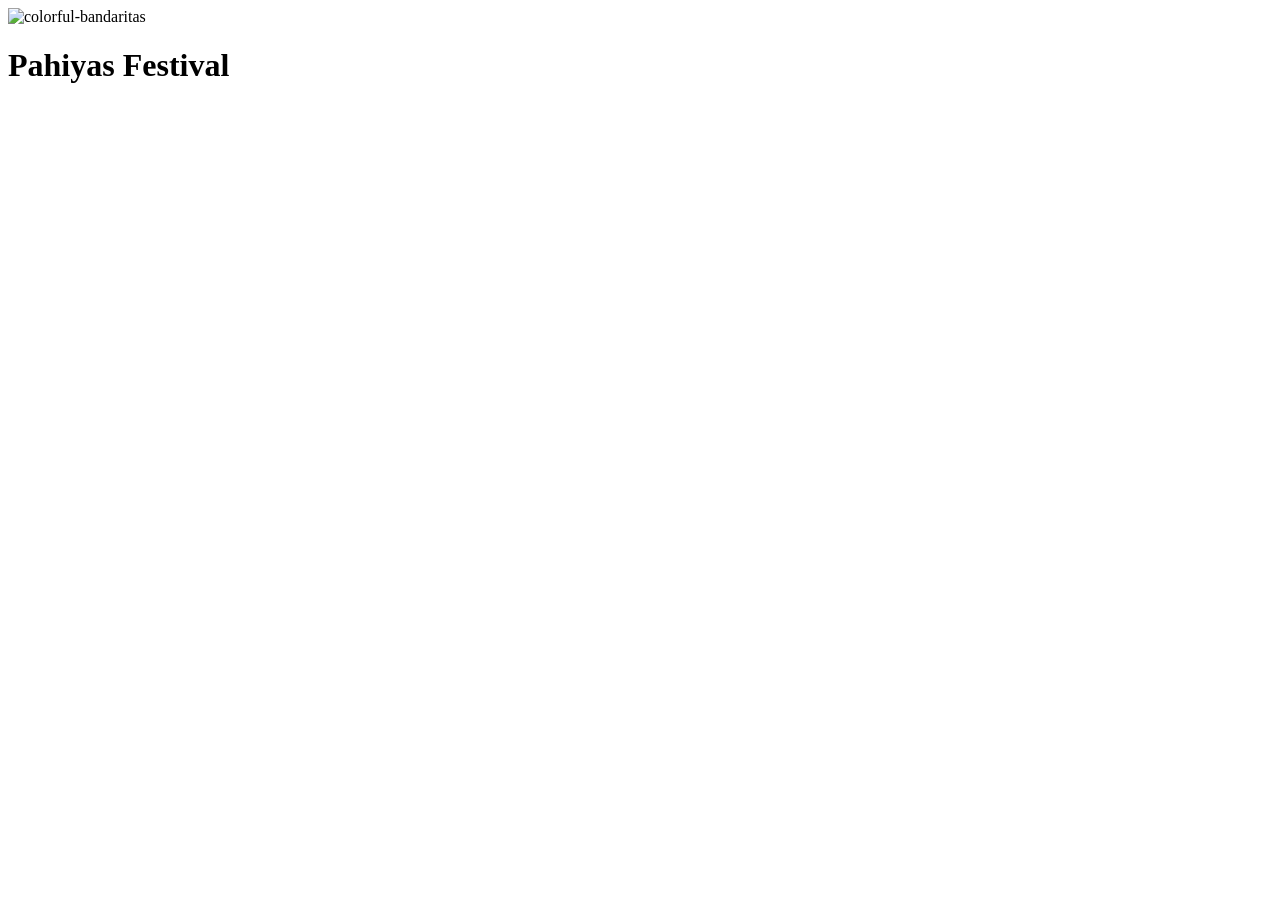
==== event-player/index.html @ fad0df31 "added a header section" ====
<!DOCTYPE html>
<html lang="en">

<head>
 <meta charset="UTF-8">
 <meta name="viewport" content="width=device-width, initial-scale=1.0">
 <link rel="stylesheet" href="styles.css">
 <title>Event Flyer Page</title>
</head>

<body>

 <header>
  <img src="https://cdn.freecodecamp.org/curriculum/labs/event.jpg" alt="colorful-bandaritas">
  <h1>Pahiyas Festival</h1>
 </header>

 <main>
  <section>
   
  </section>

  <section>

  </section>
 </main>

</body>

</html>
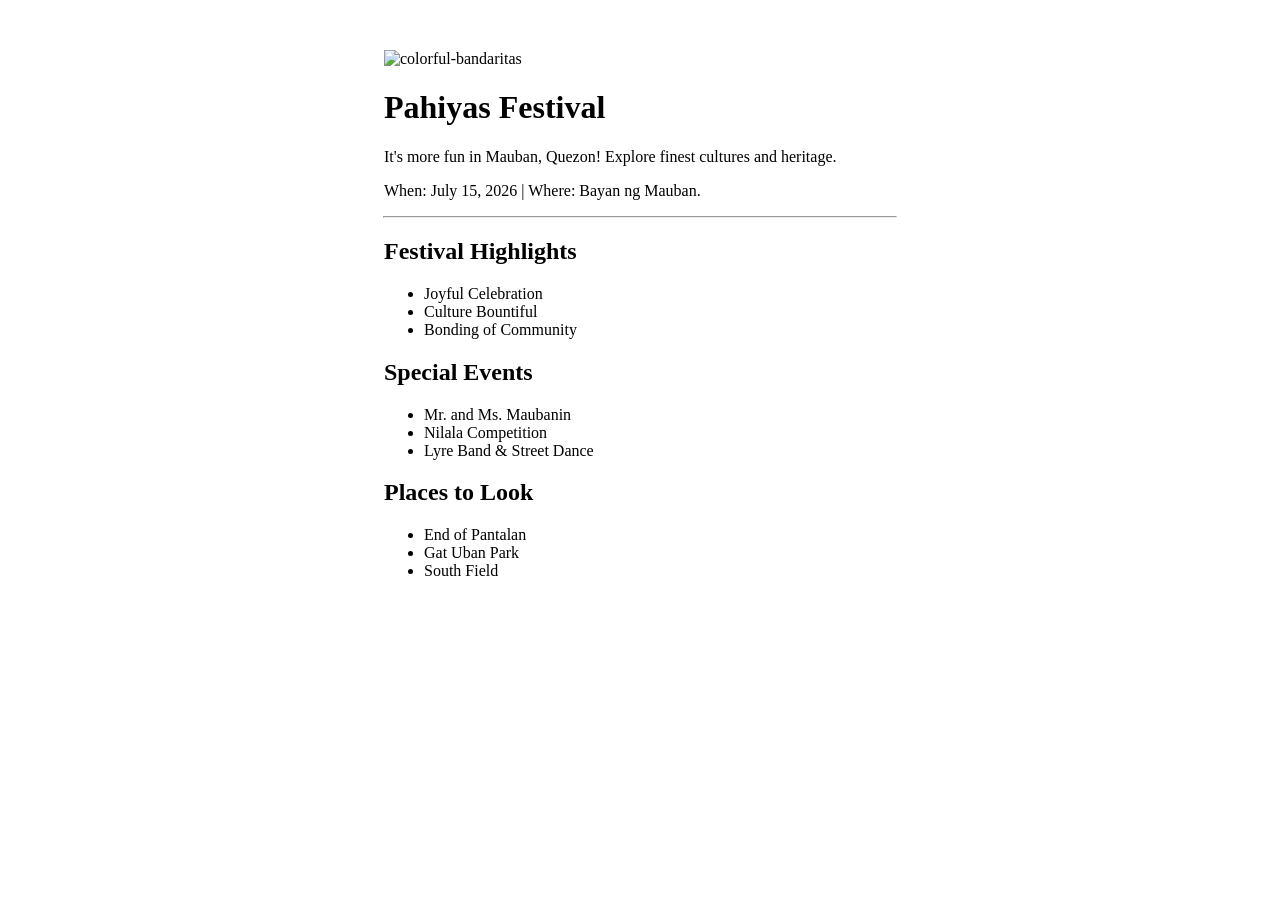
==== commit 9678a903: "finished a event flyer page" ====
--- a/event-player/index.html
+++ b/event-player/index.html
@@ -13,15 +13,38 @@
  <header>
   <img src="https://cdn.freecodecamp.org/curriculum/labs/event.jpg" alt="colorful-bandaritas">
   <h1>Pahiyas Festival</h1>
+  <p>It's more fun in Mauban, Quezon! Explore finest cultures and heritage.</p>
+  <p><span class="when-word">When: </span>July 15, 2026 | <span class="where-word">Where: </span>Bayan ng Mauban.</p>
  </header>
+
+ <hr>
 
  <main>
   <section>
-   
+   <h2>Festival Highlights</h2>
+   <ul>
+    <li>Joyful Celebration</li>
+    <li>Culture Bountiful</li>
+    <li>Bonding of Community</li>
+   </ul>
   </section>
 
   <section>
+   <h2>Special Events</h2>
+   <ul>
+    <li>Mr. and Ms. Maubanin</li>
+    <li>Nilala Competition</li>
+    <li>Lyre Band & Street Dance</li>
+   </ul>
+  </section>
 
+  <section>
+   <h2>Places to Look</h2>
+   <ul>
+    <li>End of Pantalan</li>
+    <li>Gat Uban Park</li>
+    <li>South Field</li>
+   </ul>
   </section>
  </main>
 
--- a/event-player/styles.css
+++ b/event-player/styles.css
@@ -0,0 +1,20 @@
+body {
+ padding: 50px 0;
+ margin: 0 auto;
+ width: 100vw;
+ min-height: calc(100vh - 100px);
+}
+
+hr {
+ width: 40%;
+}
+
+header {
+ width: 40%;
+ margin: 0 auto;
+}
+
+section {
+ width: 40%;
+ margin: 0 auto;
+}
